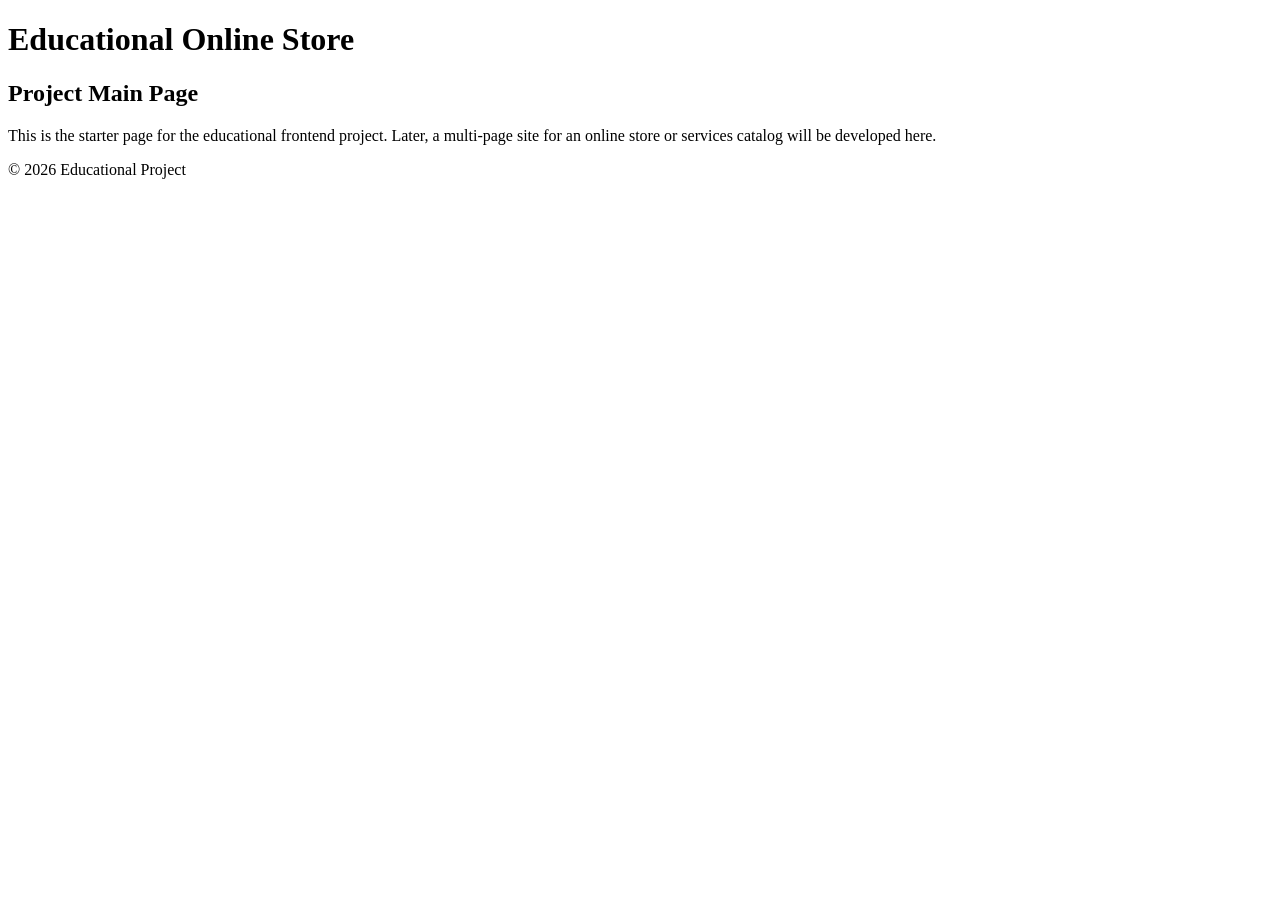
==== index.html/index.html @ c8ceeabc "feat: initialize frontend project structure" ====
<!DOCTYPE html>
<html lang="en">
<head>
  <meta charset="UTF-8" />
  <meta name="viewport" content="width=device-width, initial-scale=1.0" />
  <title>Product Catalog</title>
  <link rel="stylesheet" href="css/style.css" />
</head>
<body>
  <header>
    <h1>Educational Online Store</h1>
  </header>
  <main>
    <section>
      <h2>Project Main Page</h2>
      <p>This is the starter page for the educational frontend project. Later, a multi-page site for an online store or services catalog will be developed here.</p>
    </section>
  </main>
  <footer>
    <p>&copy; 2026 Educational Project</p>
  </footer>
</body>
</html>
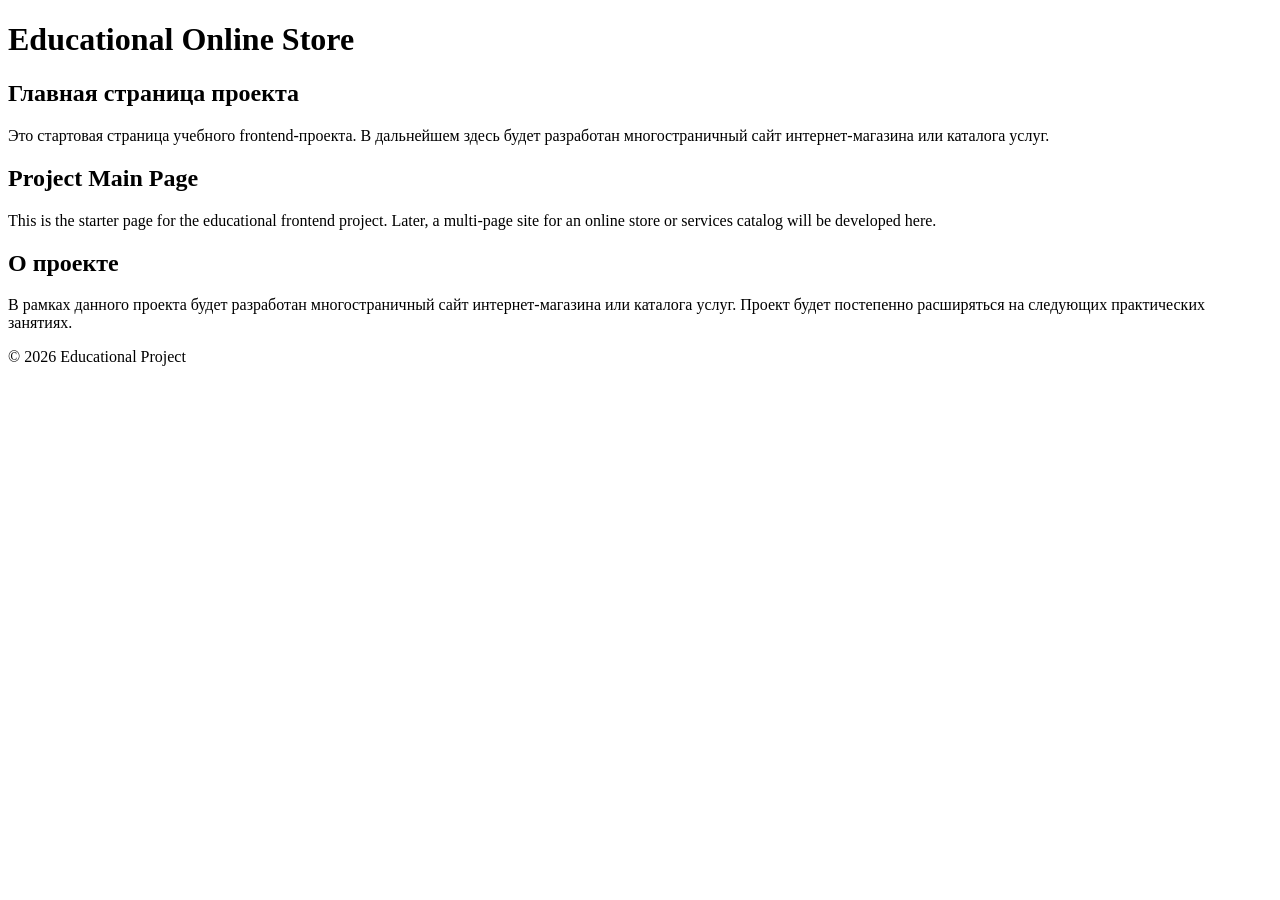
==== commit ff8034df: "final" ====
--- a/index.html/index.html
+++ b/index.html/index.html
@@ -12,10 +12,27 @@
   </header>
   <main>
     <section>
+      <h2>Главная страница проекта</h2>
+      <p>
+        Это стартовая страница учебного frontend-проекта.
+        В дальнейшем здесь будет разработан многостраничный сайт
+        интернет-магазина или каталога услуг.
+      </p>
+    </section>
+
+    <section>
       <h2>Project Main Page</h2>
       <p>This is the starter page for the educational frontend project. Later, a multi-page site for an online store or services catalog will be developed here.</p>
     </section>
-  </main>
+  </main><section>
+  <h2>О проекте</h2>
+  <p>
+    В рамках данного проекта будет разработан многостраничный сайт
+    интернет-магазина или каталога услуг. Проект будет постепенно
+    расширяться на следующих практических занятиях.
+  </p>
+</section>
+
   <footer>
     <p>&copy; 2026 Educational Project</p>
   </footer>
